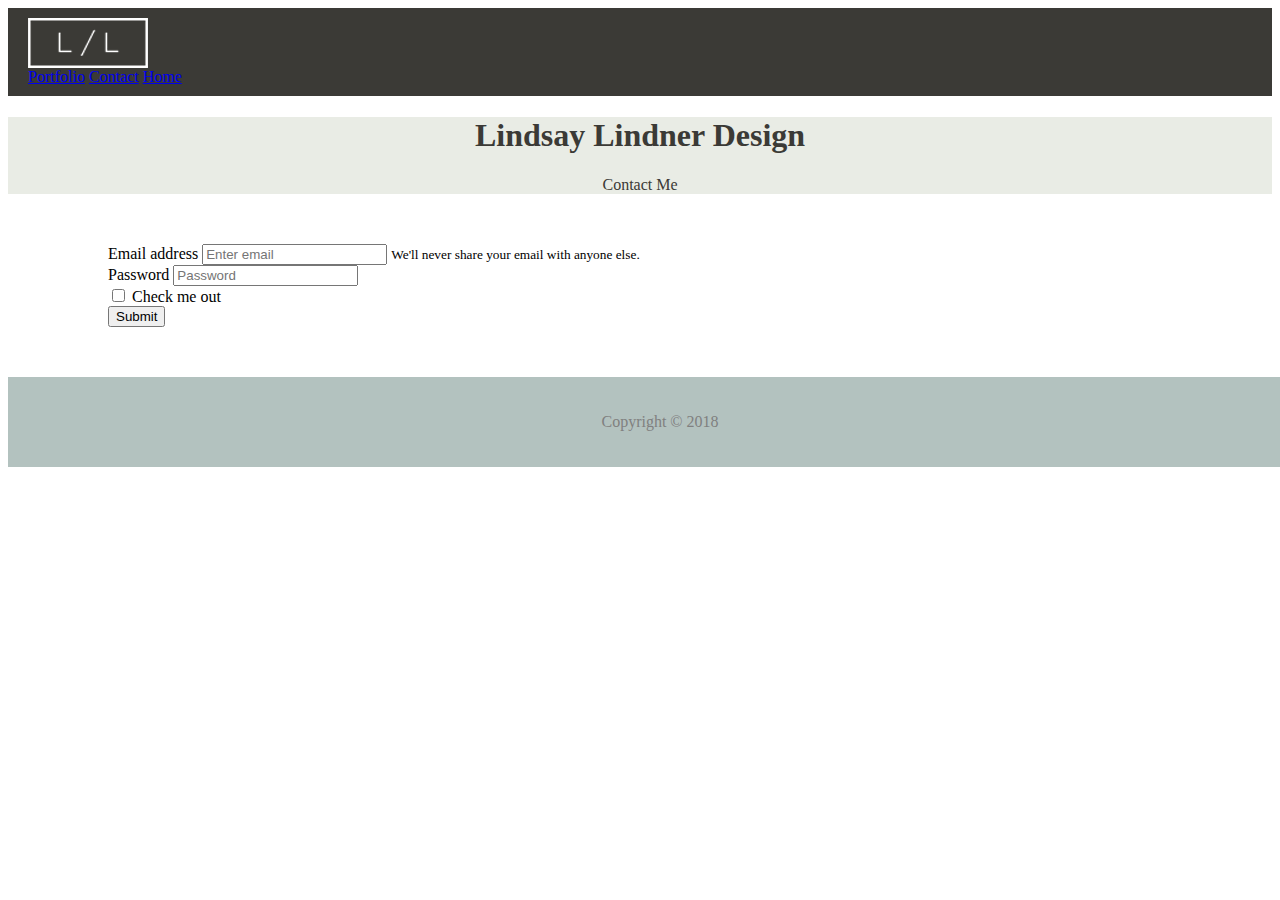
==== contact.html @ be827329 "Bootstrap Port updates May 14" ====
<html lang="en">
  <head>
    <!-- Required meta tags -->
    <meta charset="utf-8">
    <meta name="viewport" content="width=device-width, initial-scale=1, shrink-to-fit=no">

    <!-- Bootstrap CSS -->
    <link rel="stylesheet" href="https://stackpath.bootstrapcdn.com/bootstrap/4.1.1/css/bootstrap.min.css" integrity="sha384-WskhaSGFgHYWDcbwN70/dfYBj47jz9qbsMId/iRN3ewGhXQFZCSftd1LZCfmhktB" crossorigin="anonymous">
    <link rel="stylesheet" type="text/css" media="screen" href="assets/css/style.css"/>
    <!--Lindsay CSS-->

    <title>Lindsay Lindner Portfolio</title>
    <link rel="shortcut icon" type="image/png" href="assets/images/flavicon.png"/>
</head>
  <body>

<!--NavBar-->
<nav class="navbar navbar-dark" style="color: #ffffff">
    <!-- Navbar content -->
    <a class="navbar-brand" href="assets/images/LogoPlain.png"><img src="assets/images/logowhite.png"></a>
    <div>
      <a class="navbar-brand float-Right" href="portfolio.html">Portfolio</a>
      <a class="navbar-brand float-Right" href="contact.html">Contact</a>
      <a class="navbar-brand float-Right" href="index.html">Home</a>
  </div>
</nav>
<!--Jumbotron-->
<div class="jumbotron jumbotron-fluid">
  <div class="container">
    <h1>Lindsay Lindner Design</h1>
    <p class="lead">Contact Me</p>
  </div>
</div>
<!--Home page image and paragraph-->
<form>
  <div class="form-group">
    <label for="exampleInputEmail1">Email address</label>
    <input type="email" class="form-control" id="exampleInputEmail1" aria-describedby="emailHelp" placeholder="Enter email">
    <small id="emailHelp" class="form-text text-muted">We'll never share your email with anyone else.</small>
  </div>
  <div class="form-group">
    <label for="exampleInputPassword1">Password</label>
    <input type="password" class="form-control" id="exampleInputPassword1" placeholder="Password">
  </div>
  <div class="form-group form-check">
    <input type="checkbox" class="form-check-input" id="exampleCheck1">
    <label class="form-check-label" for="exampleCheck1">Check me out</label>
  </div>
  <button type="submit" class="btn btn-primary">Submit</button>
</form>
<!--[ footer ] -->
<div id="footer">
    <div class="container">
        <p class="footer-block">Copyright &copy 2018</p>
    </div>
</div>

    <!-- Optional JavaScript -->
    <!-- jQuery first, then Popper.js, then Bootstrap JS -->
    <script src="https://code.jquery.com/jquery-3.3.1.slim.min.js" integrity="sha384-q8i/X+965DzO0rT7abK41JStQIAqVgRVzpbzo5smXKp4YfRvH+8abtTE1Pi6jizo" crossorigin="anonymous"></script>
    <script src="https://cdnjs.cloudflare.com/ajax/libs/popper.js/1.14.3/umd/popper.min.js" integrity="sha384-ZMP7rVo3mIykV+2+9J3UJ46jBk0WLaUAdn689aCwoqbBJiSnjAK/l8WvCWPIPm49" crossorigin="anonymous"></script>
    <script src="https://stackpath.bootstrapcdn.com/bootstrap/4.1.1/js/bootstrap.min.js" integrity="sha384-smHYKdLADwkXOn1EmN1qk/HfnUcbVRZyYmZ4qpPea6sjB/pTJ0euyQp0Mk8ck+5T" crossorigin="anonymous"></script>
  </body>
</html>
---- assets/css/style.css ----
#footer {
  bottom: 0;
  width: 100%;
  position: relative;
  background-color: #b3c2bf;
  text-align: center;
  color:gray;
  padding: 20px;
  }

  .footer-block {
  }

  .navbar {
      background-color: #3b3a36;
      padding: 10px 0px 10px 20px;
  }

  .row{
    margin-top: 30px;
  }

  .jumbotron{
    background-color: #e9ece5;
    color: #3b3a36;
    text-align: center;
  }

form {
  margin: 50px 100px 50px 100px;
}
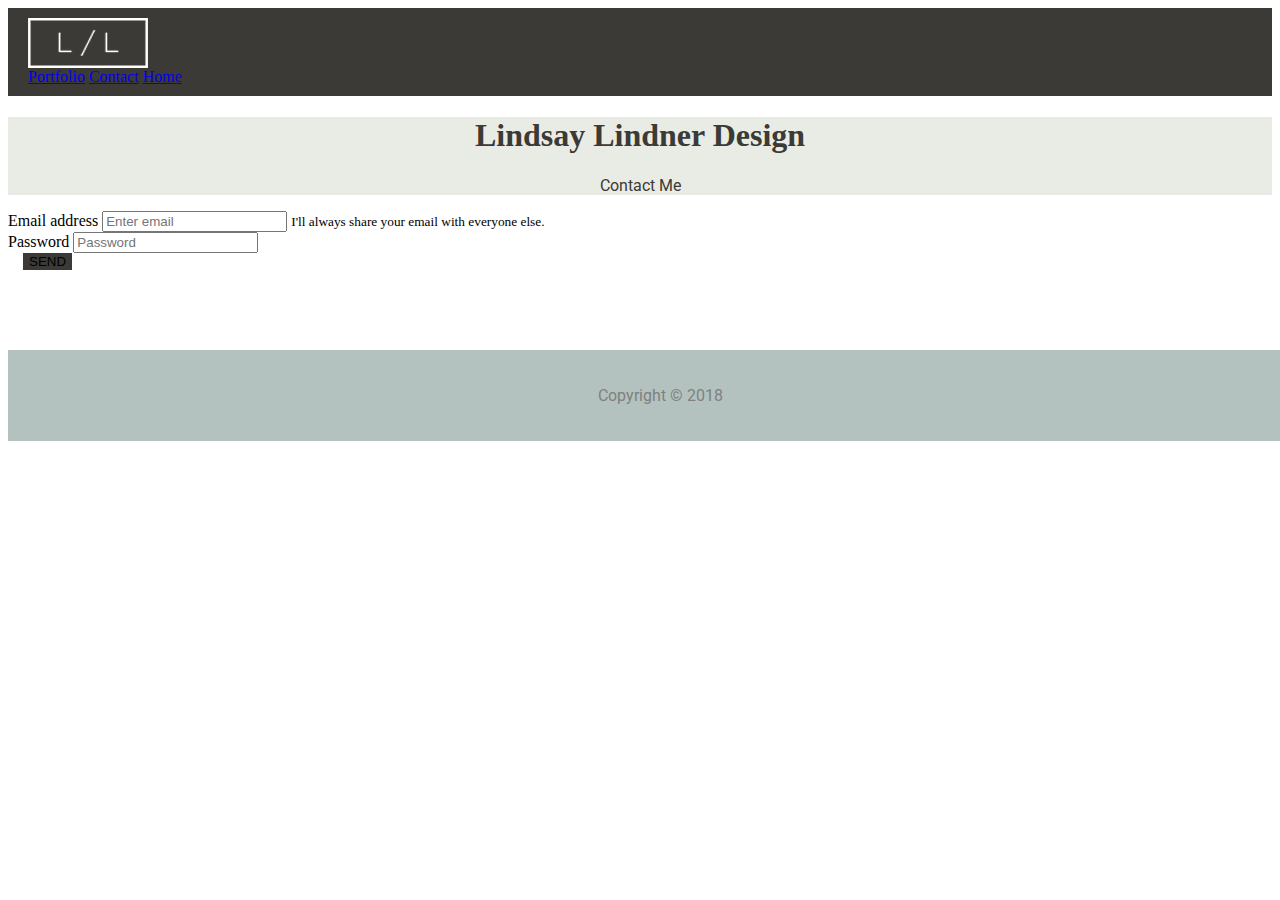
==== commit b865e3eb: "Final Upload" ====
--- a/contact.html
+++ b/contact.html
@@ -8,7 +8,7 @@
     <link rel="stylesheet" href="https://stackpath.bootstrapcdn.com/bootstrap/4.1.1/css/bootstrap.min.css" integrity="sha384-WskhaSGFgHYWDcbwN70/dfYBj47jz9qbsMId/iRN3ewGhXQFZCSftd1LZCfmhktB" crossorigin="anonymous">
     <link rel="stylesheet" type="text/css" media="screen" href="assets/css/style.css"/>
     <!--Lindsay CSS-->
-
+    <link href="https://fonts.googleapis.com/css?family=Roboto" rel="stylesheet">
     <title>Lindsay Lindner Portfolio</title>
     <link rel="shortcut icon" type="image/png" href="assets/images/flavicon.png"/>
 </head>
@@ -33,20 +33,17 @@
 </div>
 <!--Home page image and paragraph-->
 <form>
-  <div class="form-group">
+  <div class="form-group col-sm-8">
     <label for="exampleInputEmail1">Email address</label>
     <input type="email" class="form-control" id="exampleInputEmail1" aria-describedby="emailHelp" placeholder="Enter email">
-    <small id="emailHelp" class="form-text text-muted">We'll never share your email with anyone else.</small>
+    <small id="emailHelp" class="form-text text-muted">I'll always share your email with everyone else.</small>
   </div>
-  <div class="form-group">
+  <div class="form-group col-sm-8">
     <label for="exampleInputPassword1">Password</label>
     <input type="password" class="form-control" id="exampleInputPassword1" placeholder="Password">
   </div>
-  <div class="form-group form-check">
-    <input type="checkbox" class="form-check-input" id="exampleCheck1">
-    <label class="form-check-label" for="exampleCheck1">Check me out</label>
-  </div>
-  <button type="submit" class="btn btn-primary">Submit</button>
+
+  <button type="submit" class="btn btn-primary">SEND</button>
 </form>
 <!--[ footer ] -->
 <div id="footer">
--- a/assets/css/style.css
+++ b/assets/css/style.css
@@ -6,6 +6,7 @@
   text-align: center;
   color:gray;
   padding: 20px;
+  margin-top: 80px;
   }
 
   .footer-block {
@@ -26,6 +27,33 @@
     text-align: center;
   }
 
-form {
-  margin: 50px 100px 50px 100px;
+p {
+  font-family:'Roboto', sans-serif;
+  }
+
+h3 {
+    font-family:'Roboto', sans-serif;
+    color:#b3c2bf;
+    }
+
+
+button.btn.btn-primary {
+  background-color: #3b3a36;
+  margin-left: 15px;
+  border: 0;
 }
+
+button.btn.btn-primary:hover{
+  background-color: #3b3a36;
+  border: 0px;
+}
+
+.textbox {
+  background: #3b3a36;
+  font-family:'Roboto', sans-serif;
+  color: #fff;
+  text-align: center;
+  padding: 10px 0px 10px 0px;
+  width:300px;
+  margin: -100px 0px 0px 0px;
+}
